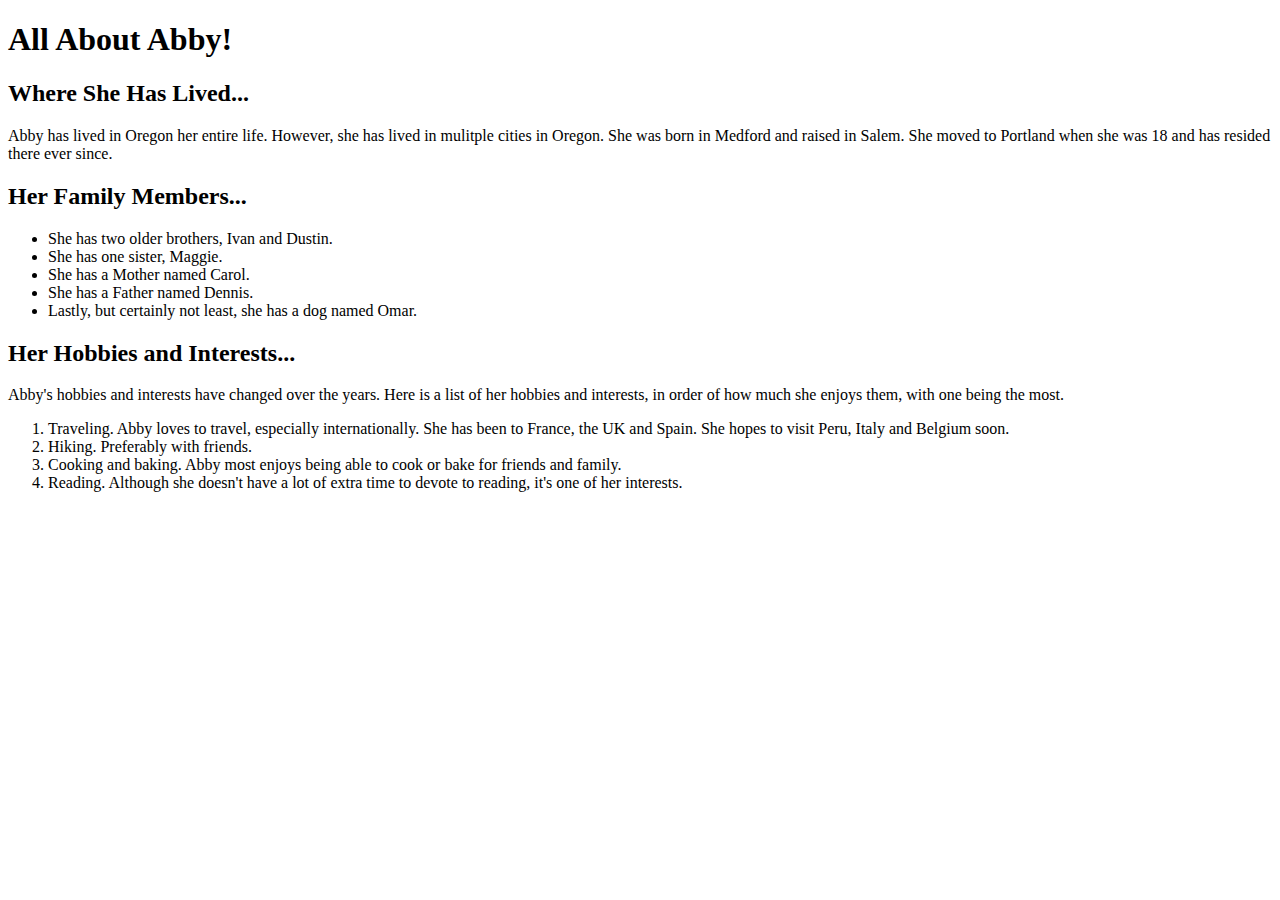
==== guessinggame.html @ b3e41aae "Finished all mvps for day" ====
<!DOCTYPE html>
<html>
  <head>
    <title>Hello World!</title>
  </head>
  <body>
    <h1>All About Abby!</h1>
    <h2>Where She Has Lived...</h2>
    <p>Abby has lived in Oregon her entire life. However, she has lived in mulitple cities in Oregon. She was born in Medford and raised in Salem. She moved to Portland when she was 18 and has resided there ever since.</p>
    <h2>Her Family Members...</h2>
    <p>
      <ul>
        <li>She has two older brothers, Ivan and Dustin.</li>
        <li>She has one sister, Maggie.</li>
        <li>She has a Mother named Carol.</li>
        <li>She has a Father named Dennis.</li>
        <li>Lastly, but certainly not least, she has a dog named Omar.</li>
      </ul>
    </p>
    <h2>Her Hobbies and Interests...</h2>
    <p>Abby's hobbies and interests have changed over the years. Here is a list of her hobbies and interests, in order of how much she enjoys them, with one being the most.
      <ol>
        <li>Traveling. Abby loves to travel, especially internationally. She has been to France, the UK and Spain. She hopes to visit Peru, Italy and Belgium soon.</li>
        <li>Hiking. Preferably with friends.</li>
        <li>Cooking and baking. Abby most enjoys being able to cook or bake for friends and family.</li>
        <li>Reading. Although she doesn't have a lot of extra time to devote to reading, it's one of her interests.</li>
      </ol>
    </p>

  <script type="text/javascript">
  var username = prompt("Welcome! Who is visiting this page?");
  alert("Hello " + username + "! " + "I hope you enjoy Abby's page!");

  var sistersName = "Maggie";
  var guessOne = prompt("What is Abby's sister's name?");
  console.log("Ask the user what Abby's sister's name is.");
  var nameCorrect = (guessOne == sistersName);
  if(nameCorrect){
    message = "Correct! Abby's sister's name is Maggie!";
  } else {
    message = "That is not correct.";
  }
  console.log("Response to question about sister's name acknowledged.")
  alert(message);


  var livedIn = "Salem";
  var guessTwo = prompt("What city was Abby raised in?");
  console.log("Ask user what city Abby was raised in.");
  var cityCorrect = (livedIn == guessTwo);
  if (cityCorrect){
    message = "Correct! She was raised in Salem!";
  } else {
    message = "Sorry. That is incorrect.";
  }
  console.log("Response to city she lived in question.");
  alert(message);

  var haveDog = "Yes";
  var guessThree = prompt("Does Abby have a dog?");
  console.log("Ask user if Abby has a dog.");
  var dogCorrect = (haveDog == guessThree);
  if(dogCorrect){
    message = "You're correct! Abby does have a dog!";
  } else {
    message = "Sorry. That is incorrect.";
  }
  console.log("Response to whether or not Abby has a dog.");
  alert(message);

  var myNumber = 7;
  var guessFour = parseInt(prompt("Pick and enter a number between 1 and 10."));
  console.log("Ask user to select and enter a number between 1-10.");
  if(guessFour == myNumber){
    message = "Your selection is the same as mine!";
  } else if (guessFour > myNumber){
    message = "Your selection is too high.";
  } else {
    message = "Your selection is too low.";
  }
  console.log("Reponding to the number that the user entered.");
  alert(message);

  </script>
  </body>
</html>
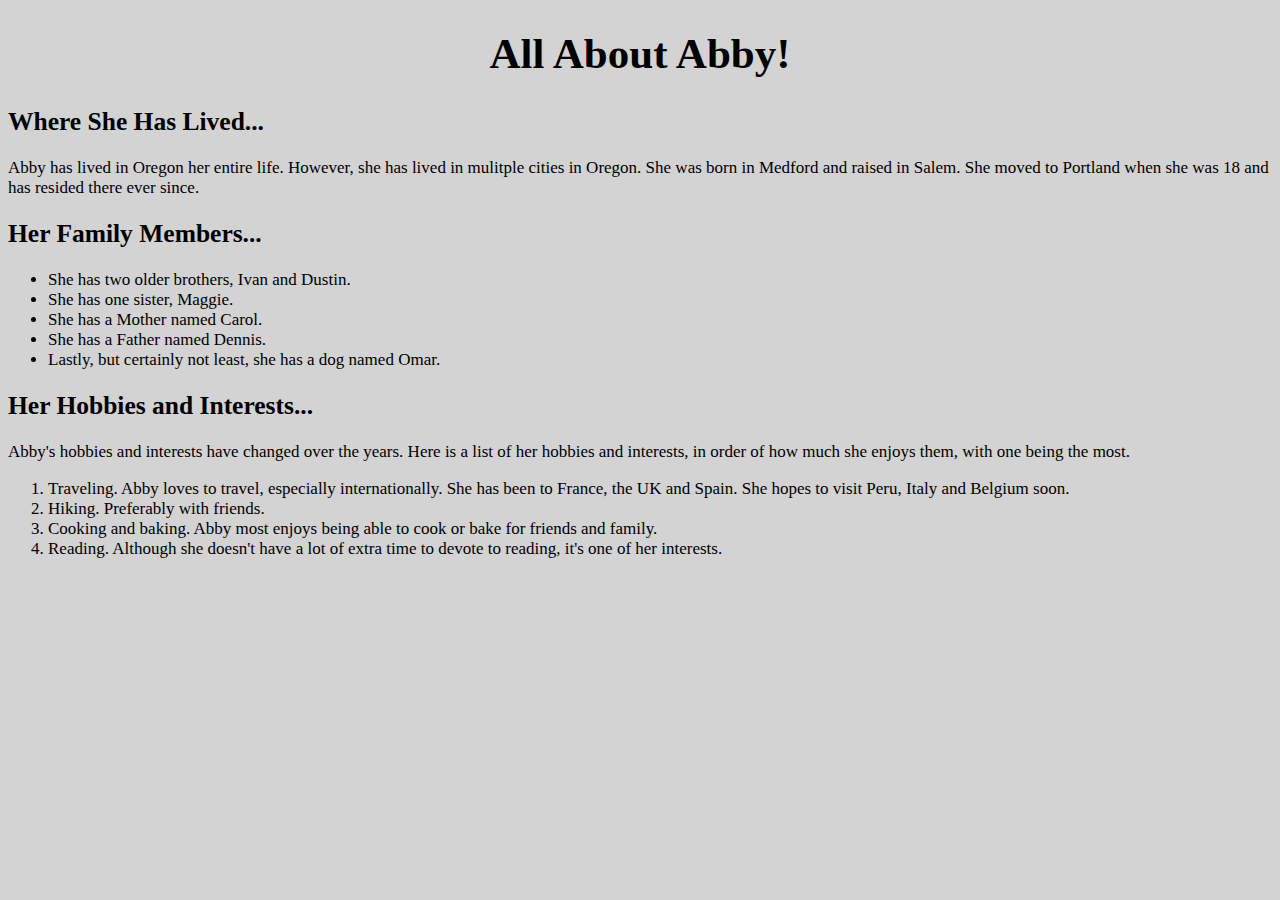
==== commit 62df009f: "guessing game" ====
--- a/guessinggame.html
+++ b/guessinggame.html
@@ -2,6 +2,18 @@
 <html>
   <head>
     <title>Hello World!</title>
+    <style>
+    body {
+      font-family: cursive;;
+      background-color: lightgrey;
+      font-size: 17px;
+    }
+    h1 {
+      text-align: center;
+      font-size: 43px;
+    }
+
+    </style>
   </head>
   <body>
     <h1>All About Abby!</h1>
@@ -30,26 +42,28 @@
   <script type="text/javascript">
   var username = prompt("Welcome! Who is visiting this page?");
   alert("Hello " + username + "! " + "I hope you enjoy Abby's page!");
+  var guessCorrect = 0;
 
   var sistersName = "Maggie";
   var guessOne = prompt("What is Abby's sister's name?");
   console.log("Ask the user what Abby's sister's name is.");
-  var nameCorrect = (guessOne == sistersName);
+  var nameCorrect = (guessOne.toLowerCase() == sistersName.toLowerCase());
   if(nameCorrect){
     message = "Correct! Abby's sister's name is Maggie!";
+    guessCorrect += 1;
   } else {
     message = "That is not correct.";
   }
   console.log("Response to question about sister's name acknowledged.")
   alert(message);
 
-
   var livedIn = "Salem";
   var guessTwo = prompt("What city was Abby raised in?");
   console.log("Ask user what city Abby was raised in.");
-  var cityCorrect = (livedIn == guessTwo);
+  var cityCorrect = (livedIn.toLowerCase() == guessTwo.toLowerCase());
   if (cityCorrect){
     message = "Correct! She was raised in Salem!";
+    guessCorrect += 1;
   } else {
     message = "Sorry. That is incorrect.";
   }
@@ -59,9 +73,10 @@
   var haveDog = "Yes";
   var guessThree = prompt("Does Abby have a dog?");
   console.log("Ask user if Abby has a dog.");
-  var dogCorrect = (haveDog == guessThree);
+  var dogCorrect = (haveDog.toLowerCase() == guessThree.toLowerCase());
   if(dogCorrect){
     message = "You're correct! Abby does have a dog!";
+    guessCorrect += 1;
   } else {
     message = "Sorry. That is incorrect.";
   }
@@ -73,13 +88,25 @@
   console.log("Ask user to select and enter a number between 1-10.");
   if(guessFour == myNumber){
     message = "Your selection is the same as mine!";
+    guessCorrect += 1;
   } else if (guessFour > myNumber){
     message = "Your selection is too high.";
   } else {
     message = "Your selection is too low.";
-  }
+}
   console.log("Reponding to the number that the user entered.");
   alert(message);
+
+  console.log("Check number of correct answers");
+  if (guessCorrect == 4){
+    alert("Great Job! You got 4 correct!");
+  } else if (guessCorrect == 3){
+    alert("You got 3 correct!");
+  } else if (guessCorrect == 2){
+    alert("You got 2 correct.");
+  } else {
+    alert("You did not pass.");
+  }
 
   </script>
   </body>
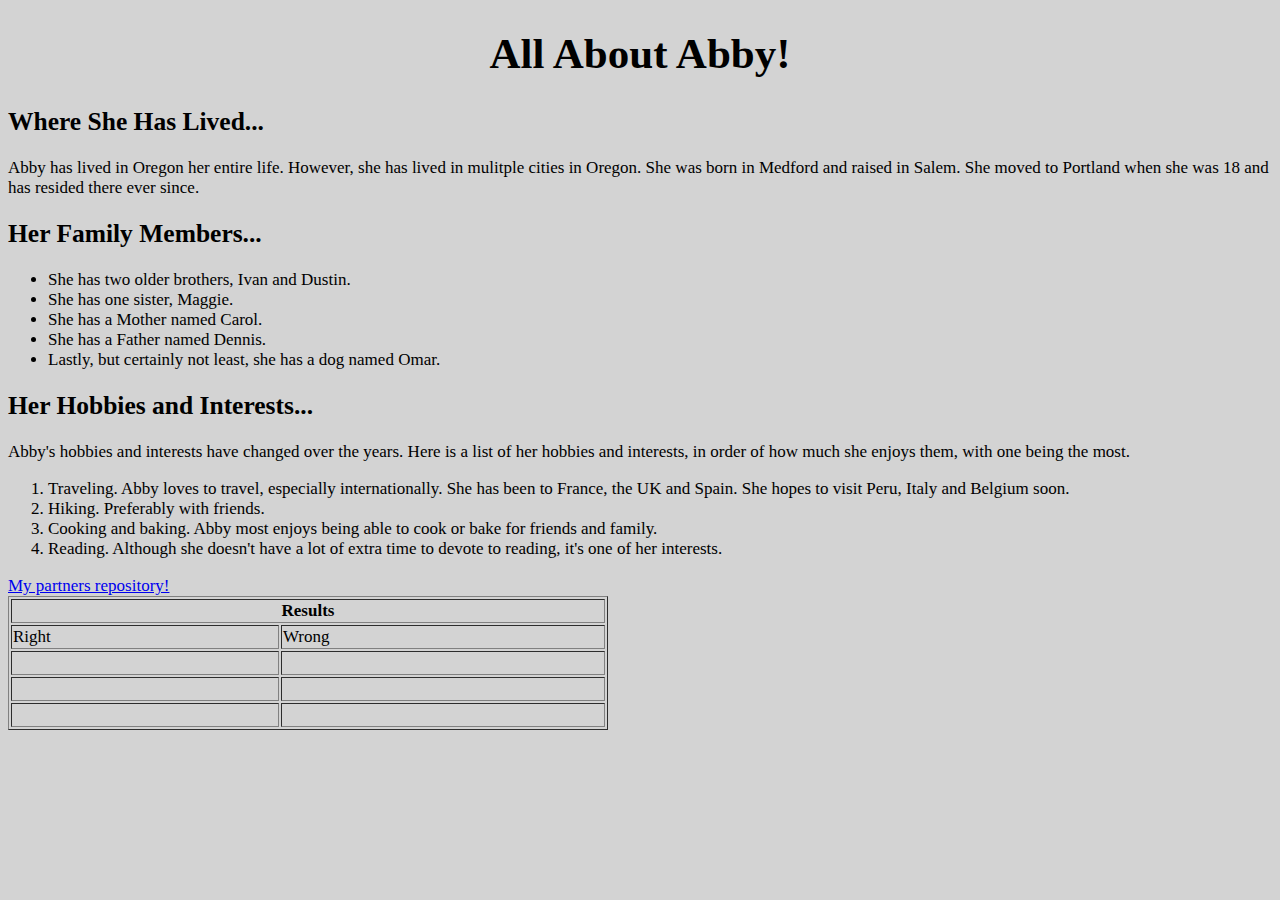
==== commit e96f8aa9: "Merge pull request #3 from rikkihansen/class-04" ====
--- a/guessinggame.html
+++ b/guessinggame.html
@@ -39,75 +39,33 @@
       </ol>
     </p>
 
-  <script type="text/javascript">
-  var username = prompt("Welcome! Who is visiting this page?");
-  alert("Hello " + username + "! " + "I hope you enjoy Abby's page!");
-  var guessCorrect = 0;
+    <a href="https://github.com/rikkihansen/guessingGame">My partners repository!</a>
 
-  var sistersName = "Maggie";
-  var guessOne = prompt("What is Abby's sister's name?");
-  console.log("Ask the user what Abby's sister's name is.");
-  var nameCorrect = (guessOne.toLowerCase() == sistersName.toLowerCase());
-  if(nameCorrect){
-    message = "Correct! Abby's sister's name is Maggie!";
-    guessCorrect += 1;
-  } else {
-    message = "That is not correct.";
-  }
-  console.log("Response to question about sister's name acknowledged.")
-  alert(message);
 
-  var livedIn = "Salem";
-  var guessTwo = prompt("What city was Abby raised in?");
-  console.log("Ask user what city Abby was raised in.");
-  var cityCorrect = (livedIn.toLowerCase() == guessTwo.toLowerCase());
-  if (cityCorrect){
-    message = "Correct! She was raised in Salem!";
-    guessCorrect += 1;
-  } else {
-    message = "Sorry. That is incorrect.";
-  }
-  console.log("Response to city she lived in question.");
-  alert(message);
+<table border="1" width="600">
+  <tr>
+    <th colspan="2"><strong>Results</strong></th>
+  </tr>
+  <tr>
+    <td>Right</td>
+    <td>Wrong</td>
+  </tr>
+  <tr>
+    <td id="oneR">&nbsp;</td>
+    <td id="oneW">&nbsp;</td>
+  </tr>
+  <tr>
+    <td id="twoR">&nbsp;</td>
+    <td id="twoW">&nbsp;</td>
+  </tr>
+  <tr>
+    <td id="threeR">&nbsp;</td>
+    <td id="threeW">&nbsp;</td>
+  </tr>
 
-  var haveDog = "Yes";
-  var guessThree = prompt("Does Abby have a dog?");
-  console.log("Ask user if Abby has a dog.");
-  var dogCorrect = (haveDog.toLowerCase() == guessThree.toLowerCase());
-  if(dogCorrect){
-    message = "You're correct! Abby does have a dog!";
-    guessCorrect += 1;
-  } else {
-    message = "Sorry. That is incorrect.";
-  }
-  console.log("Response to whether or not Abby has a dog.");
-  alert(message);
+</table>
 
-  var myNumber = 7;
-  var guessFour = parseInt(prompt("Pick and enter a number between 1 and 10."));
-  console.log("Ask user to select and enter a number between 1-10.");
-  if(guessFour == myNumber){
-    message = "Your selection is the same as mine!";
-    guessCorrect += 1;
-  } else if (guessFour > myNumber){
-    message = "Your selection is too high.";
-  } else {
-    message = "Your selection is too low.";
-}
-  console.log("Reponding to the number that the user entered.");
-  alert(message);
 
-  console.log("Check number of correct answers");
-  if (guessCorrect == 4){
-    alert("Great Job! You got 4 correct!");
-  } else if (guessCorrect == 3){
-    alert("You got 3 correct!");
-  } else if (guessCorrect == 2){
-    alert("You got 2 correct.");
-  } else {
-    alert("You did not pass.");
-  }
-
-  </script>
+  <script type="text/javascript" src="helloworld.js"></script>
   </body>
 </html>
